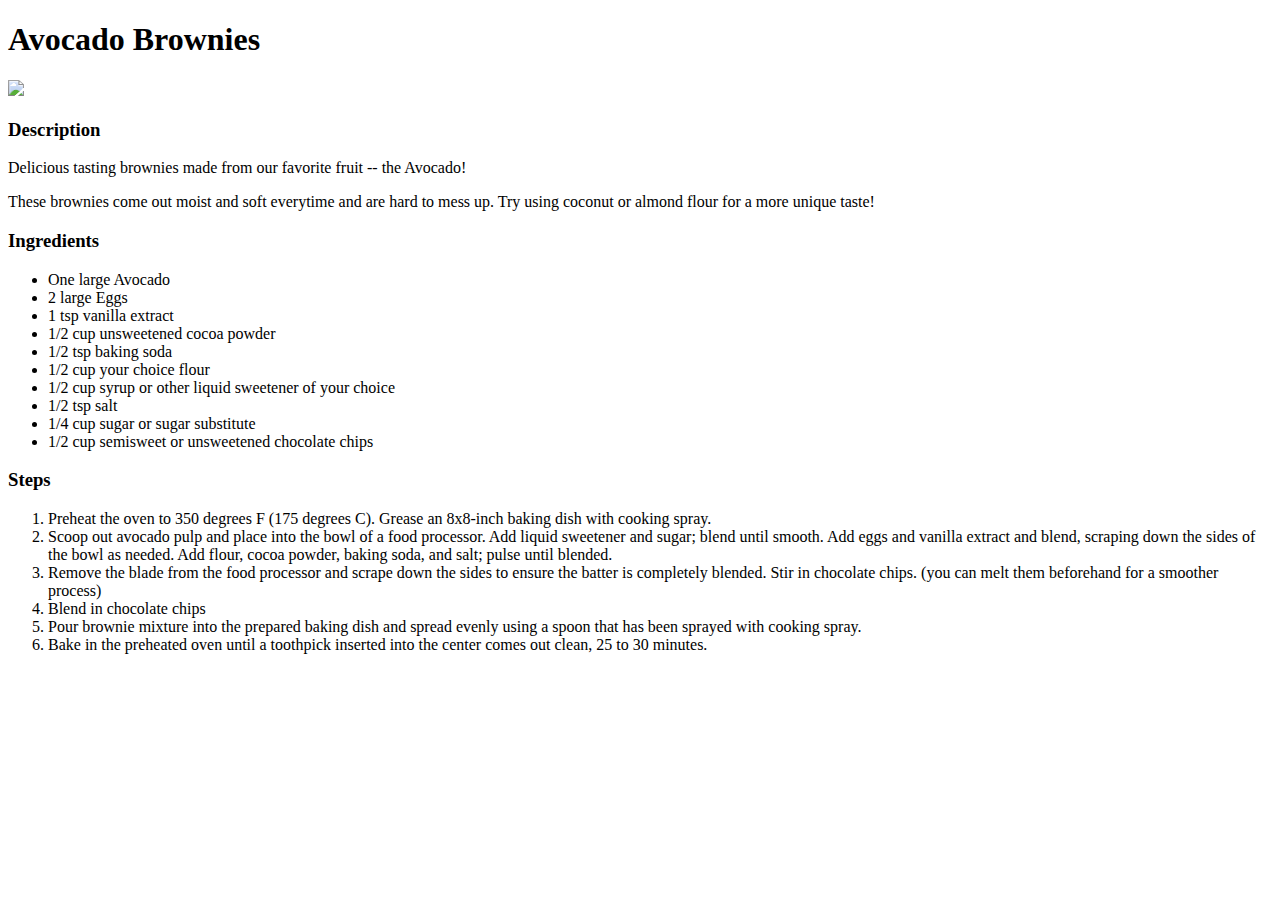
==== recipes/avocado-brownie.html @ 9cf47c91 "add index page, add two recipe pages" ====
<!DOCTYPE html>
<html lang="en">
  <head>
    <meta charset="utf-8">
    <title>Avocado Brownies</title>
  </head>

  <!-- image of dish under h1 heading -->
  <!-- approp. size 'description' heading under image and a paragraph or two describing recipe -->
  <!-- unordered list under ingredients heading (under description) -->
  <!-- oredered list under steps heading followed by steps -->
  <body>
    <h1>Avocado Brownies</h1>
    <img src="https://imagesvc.meredithcorp.io/v3/mm/image?url=https%3A%2F%2Fimages.media-allrecipes.com%2Fuserphotos%2F6726658.jpg&w=272&h=272&c=sc&poi=face&q=60">
    <p>
      <h3>Description</h3>
      <p> Delicious tasting brownies made from our favorite fruit -- the Avocado!</p>
      <p> These brownies come out moist and soft everytime and are hard to mess up. Try using coconut or almond flour for a more unique taste!</p>
    </p>

    <p>
      <h3> Ingredients </h3>
      <p>
        <ul>
          <li>One large Avocado</li>
          <li>2 large Eggs</li>
          <li>1 tsp vanilla extract</li>
          <li>1/2 cup unsweetened cocoa powder</li>
          <li>1/2 tsp baking soda</li>
          <li>1/2 cup your choice flour</li>
          <li>1/2 cup syrup or other liquid sweetener of your choice</li>
          <li>1/2 tsp salt</li>
          <li>1/4 cup sugar or sugar substitute</li>
          <li>1/2 cup semisweet or unsweetened chocolate chips</li>

        </ul>
      </p>

    </p>

    <p>
      <h3>Steps</h3>
      <ol>
        <li>Preheat the oven to 350 degrees F (175 degrees C). Grease an 8x8-inch baking dish with cooking spray. </li>
        <li>Scoop out avocado pulp and place into the bowl of a food processor. Add liquid sweetener and sugar; blend until smooth. Add eggs and vanilla extract and blend, scraping down the sides of the bowl as needed. Add flour, cocoa powder, baking soda, and salt; pulse until blended.</li>
        <li>Remove the blade from the food processor and scrape down the sides to ensure the batter is completely blended. Stir in chocolate chips. (you can melt them beforehand for a smoother process) </li>
        <li>Blend in chocolate chips</li>
        <li>Pour brownie mixture into the prepared baking dish and spread evenly using a spoon that has been sprayed with cooking spray.</li>
        <li>Bake in the preheated oven until a toothpick inserted into the center comes out clean, 25 to 30 minutes.</li>

      </ol>

    </p>


  </body>

</html>
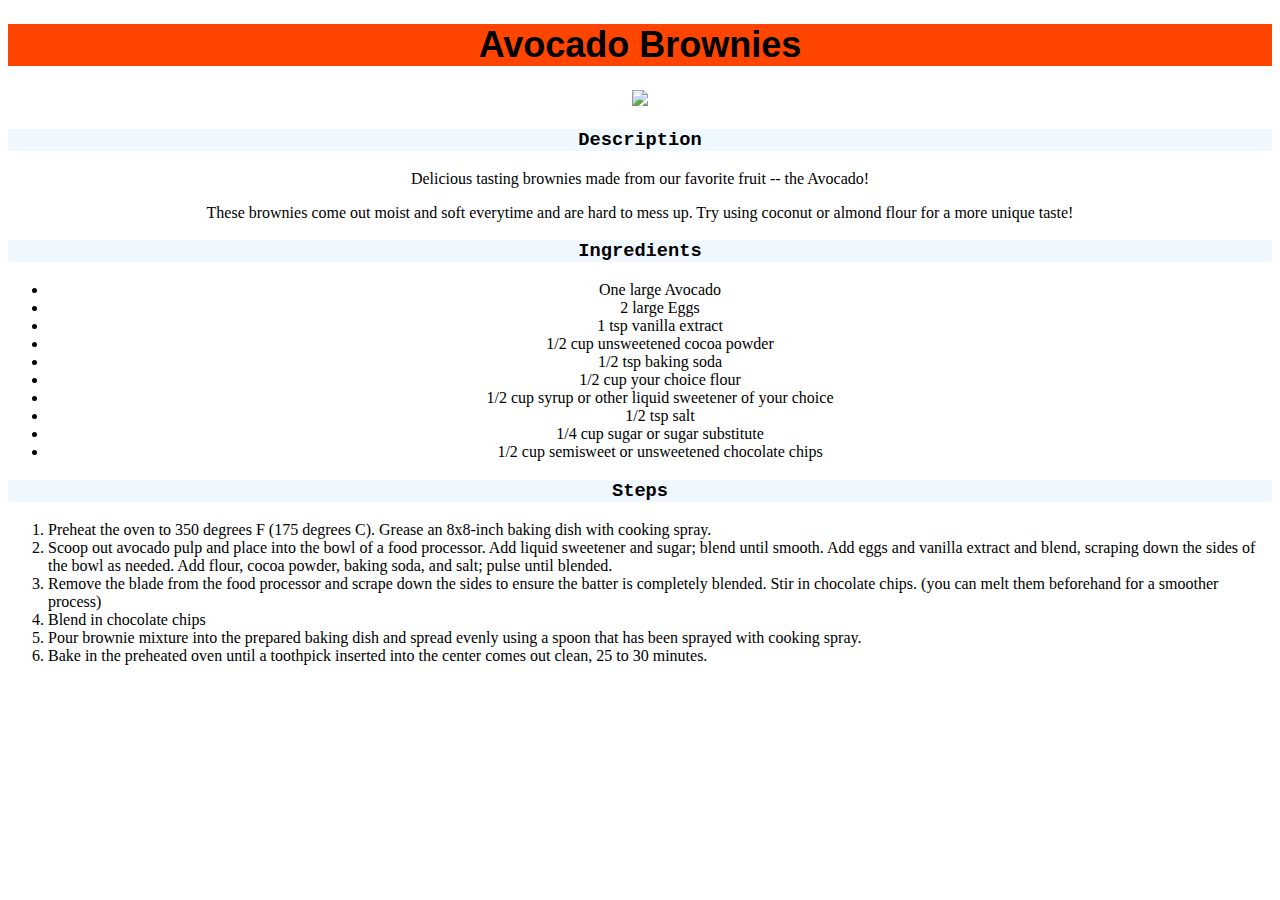
==== commit e6080666: "add external CSS, add CSS to all pages" ====
--- a/recipes/avocado-brownie.html
+++ b/recipes/avocado-brownie.html
@@ -1,18 +1,23 @@
+<!-- image of dish under h1 heading -->
+<!-- approp. size 'description' heading under image and a paragraph or two describing recipe -->
+<!-- unordered list under ingredients heading (under description) -->
+<!-- ordered list under steps heading followed by steps -->
+
 <!DOCTYPE html>
 <html lang="en">
   <head>
     <meta charset="utf-8">
     <title>Avocado Brownies</title>
+    <link rel="stylesheet" href="../style.css">
   </head>
+  <body>
+   
+      <h1>Avocado Brownies</h1>
+      <div class="image">
+        <img src="https://imagesvc.meredithcorp.io/v3/mm/image?url=https%3A%2F%2Fimages.media-allrecipes.com%2Fuserphotos%2F6726658.jpg&w=272&h=272&c=sc&poi=face&q=60">
+      </div>
+    <p>
 
-  <!-- image of dish under h1 heading -->
-  <!-- approp. size 'description' heading under image and a paragraph or two describing recipe -->
-  <!-- unordered list under ingredients heading (under description) -->
-  <!-- oredered list under steps heading followed by steps -->
-  <body>
-    <h1>Avocado Brownies</h1>
-    <img src="https://imagesvc.meredithcorp.io/v3/mm/image?url=https%3A%2F%2Fimages.media-allrecipes.com%2Fuserphotos%2F6726658.jpg&w=272&h=272&c=sc&poi=face&q=60">
-    <p>
       <h3>Description</h3>
       <p> Delicious tasting brownies made from our favorite fruit -- the Avocado!</p>
       <p> These brownies come out moist and soft everytime and are hard to mess up. Try using coconut or almond flour for a more unique taste!</p>
@@ -21,7 +26,7 @@
     <p>
       <h3> Ingredients </h3>
       <p>
-        <ul>
+        <ul class="list list-contents">
           <li>One large Avocado</li>
           <li>2 large Eggs</li>
           <li>1 tsp vanilla extract</li>
@@ -40,6 +45,7 @@
 
     <p>
       <h3>Steps</h3>
+      <p>
       <ol>
         <li>Preheat the oven to 350 degrees F (175 degrees C). Grease an 8x8-inch baking dish with cooking spray. </li>
         <li>Scoop out avocado pulp and place into the bowl of a food processor. Add liquid sweetener and sugar; blend until smooth. Add eggs and vanilla extract and blend, scraping down the sides of the bowl as needed. Add flour, cocoa powder, baking soda, and salt; pulse until blended.</li>
@@ -47,12 +53,10 @@
         <li>Blend in chocolate chips</li>
         <li>Pour brownie mixture into the prepared baking dish and spread evenly using a spoon that has been sprayed with cooking spray.</li>
         <li>Bake in the preheated oven until a toothpick inserted into the center comes out clean, 25 to 30 minutes.</li>
-
       </ol>
 
     </p>
 
-
   </body>
-
+  
 </html>--- a/style.css
+++ b/style.css
@@ -0,0 +1,23 @@
+
+h1, 
+h3,
+.list,
+.image,
+p {
+  text-align: center; 
+}
+
+
+h1 {
+  font-size: 36px;
+  font-family:'Lucida Sans', 'Lucida Sans Regular', sans-serif;
+  background-color: orangered;
+  
+}
+
+
+h3 {
+  font-family: 'Courier New', Courier, monospace;
+  background-color: aliceblue;
+  text-align: center;
+}
